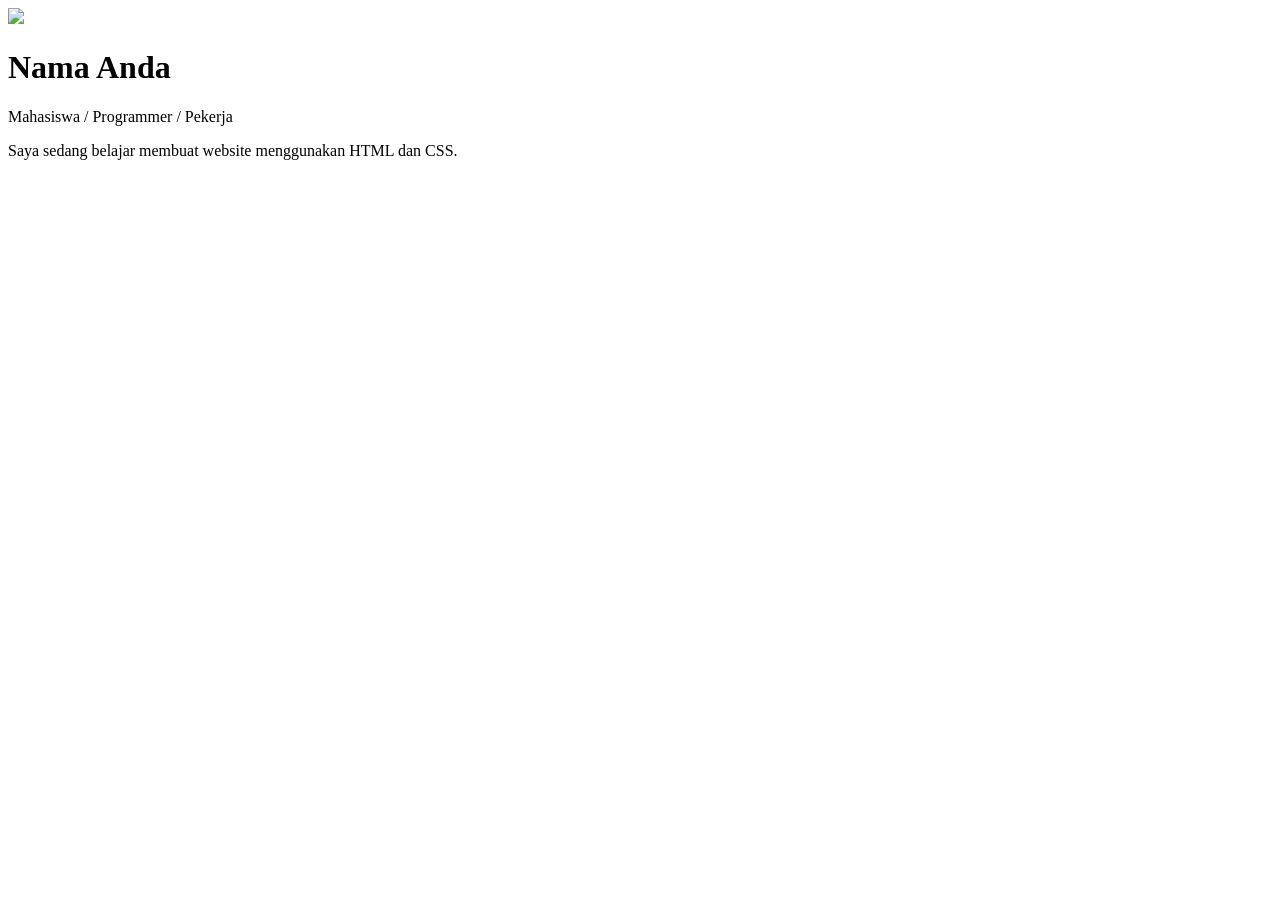
==== index.html @ 019f955e "Create index.html" ====
<!DOCTYPE html>
<html lang="id">
<head>
    <meta charset="UTF-8">
    <title>Profil Saya</title>
    <link rel="stylesheet" href="style.css">
</head>
<body>
    <div class="container">
        <img src="https://via.placeholder.com/150" class="profile-img">
        <h1>Nama Anda</h1>
        <p>Mahasiswa / Programmer / Pekerja</p>
        <p>Saya sedang belajar membuat website menggunakan HTML dan CSS.</p>
    </div>
</body>
</html>
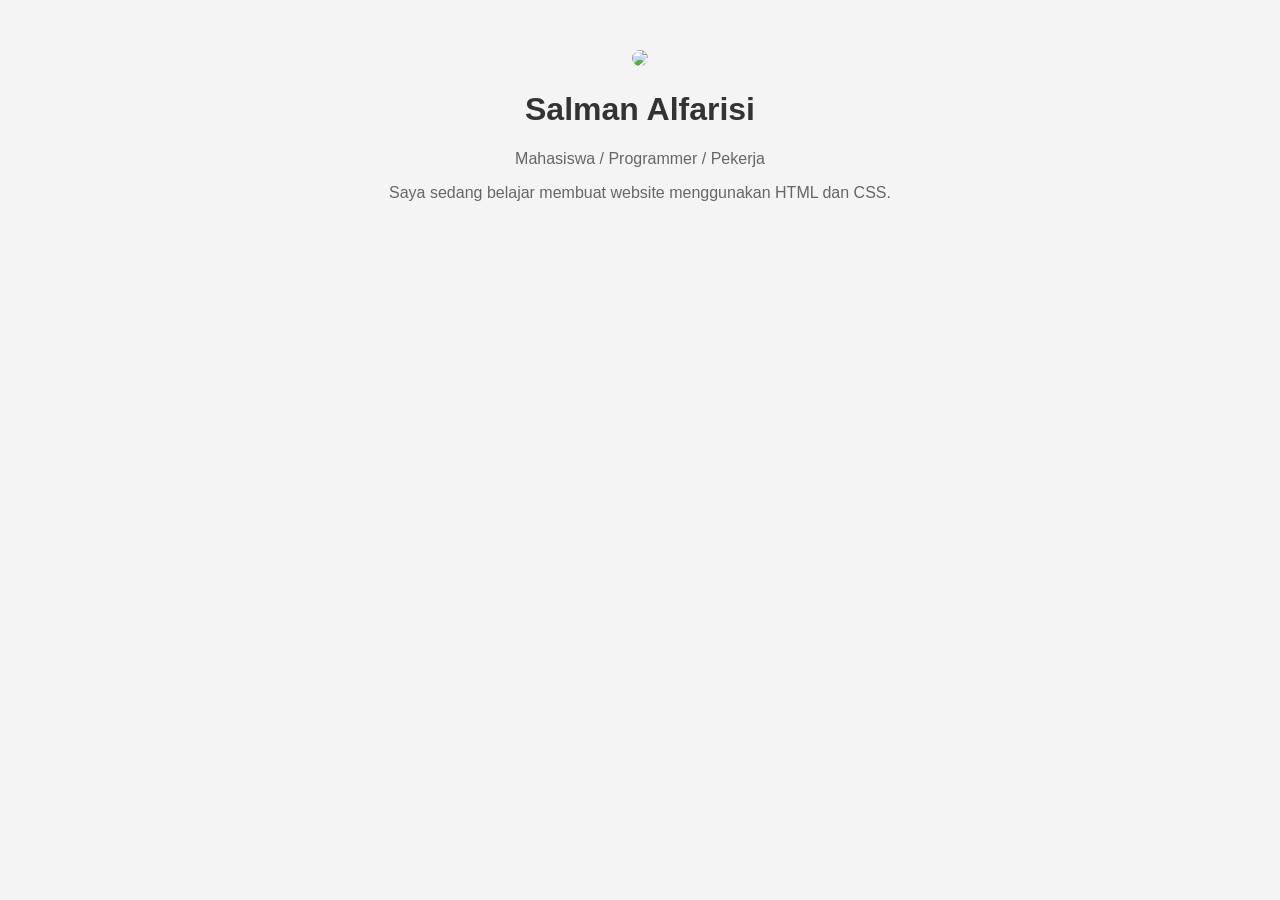
==== commit 772cab30: "Update index.html" ====
--- a/index.html
+++ b/index.html
@@ -8,7 +8,7 @@
 <body>
     <div class="container">
         <img src="https://via.placeholder.com/150" class="profile-img">
-        <h1>Nama Anda</h1>
+        <h1>Salman Alfarisi</h1>
         <p>Mahasiswa / Programmer / Pekerja</p>
         <p>Saya sedang belajar membuat website menggunakan HTML dan CSS.</p>
     </div>
--- a/style.css
+++ b/style.css
@@ -0,0 +1,23 @@
+body {
+    margin: 0;
+    font-family: Arial, sans-serif;
+    background-color: #f4f4f4;
+}
+
+.container {
+    text-align: center;
+    padding: 50px;
+}
+
+.profile-img {
+    width: 150px;
+    border-radius: 50%;
+}
+
+h1 {
+    color: #333;
+}
+
+p {
+    color: #666;
+}
